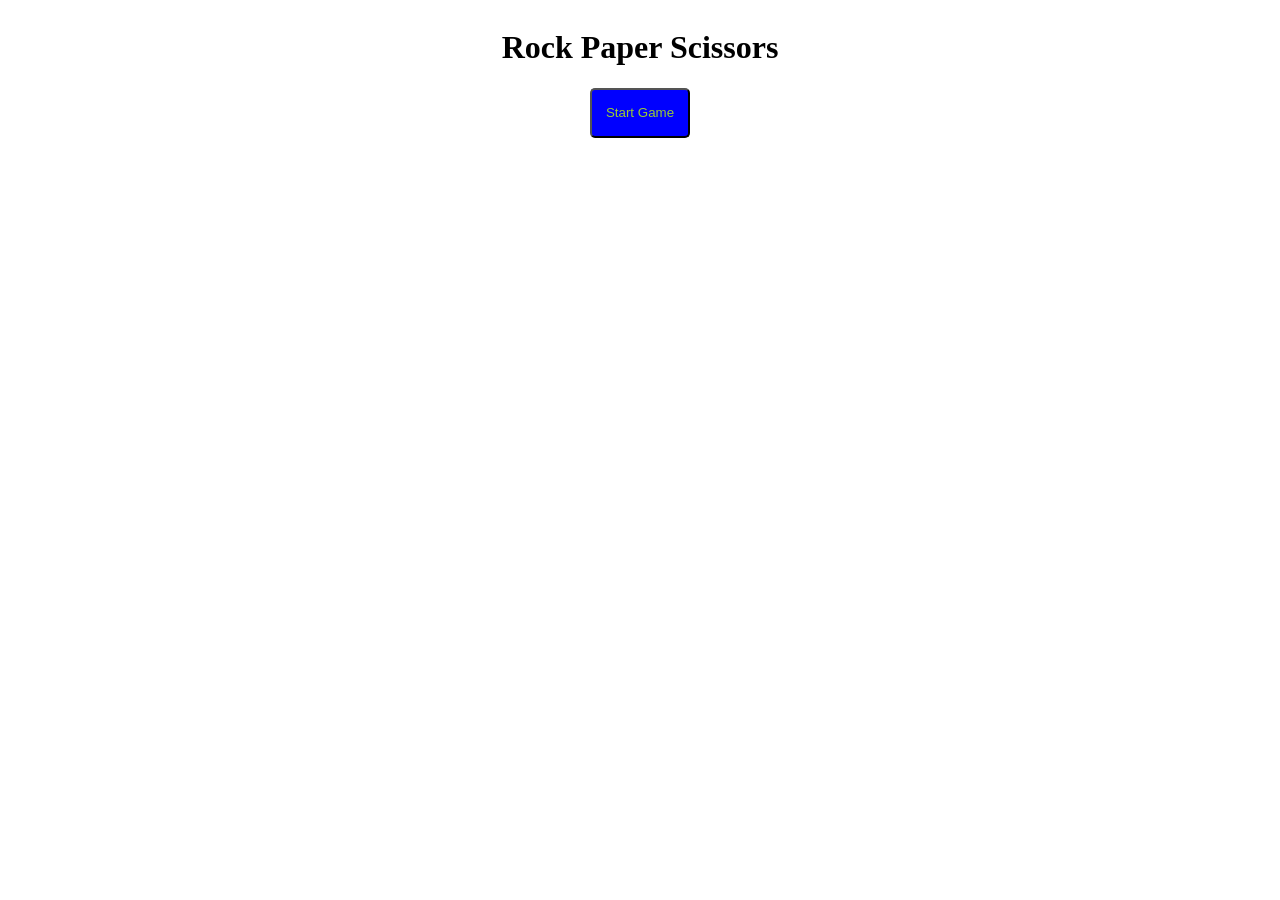
==== index.html @ cc3f83dc "Refactored rps.js" ====
<!DOCTYPE html>
<html lang="en">
<head>
    <meta charset="UTF-8">
    <meta http-equiv="X-UA-Compatible" content="IE=edge">
    <meta name="viewport" content="width=device-width, initial-scale=1.0">
    <title>Rock Paper Scissors</title>
    <link rel="stylesheet" href="styles.css">
</head>
    <body>
        <div class="flex-container">
            <h1>Rock Paper Scissors</h1>
            <button onclick="gamePlay()">Start Game</button>
        </div>    
    </body>
    <script src="/Users/joebrush/repos/rockPaperScissors/rps.js"></script>
</html>
---- styles.css ----
.flex-container {
    display: flex;
    flex-direction: column;
    align-items: center;
}
button{
    height: 50px;
    width: 100px;
    color: yellowgreen;
    background-color: blue;
    border-radius: 5px;
}
button:hover{
    cursor: pointer;
}
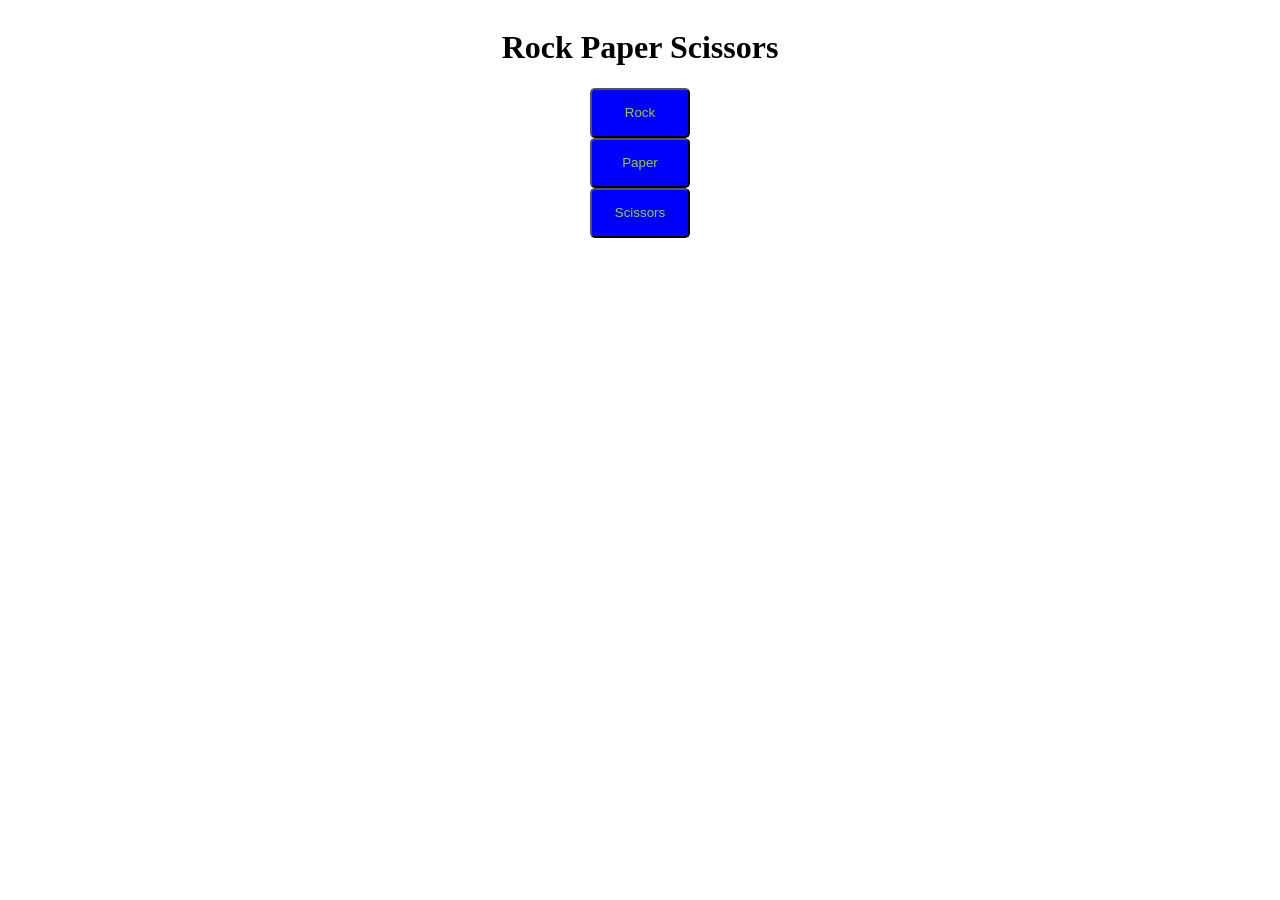
==== commit adc36726: "Added showPlayerChoice to DOM" ====
--- a/index.html
+++ b/index.html
@@ -10,7 +10,9 @@
     <body>
         <div class="flex-container">
             <h1>Rock Paper Scissors</h1>
-            <button onclick="gamePlay()">Start Game</button>
+            <button value="rock" onclick="gamePlay(this.value)" id="playerChoiceBtn">Rock</button>
+            <button value="paper" onclick="gamePlay(this.value)" id="playerChoiceBtn">Paper</button>
+            <button value="scissors" onclick="gamePlay(this.value)" id="playerChoiceBtn">Scissors</button>
         </div>    
     </body>
     <script src="/Users/joebrush/repos/rockPaperScissors/rps.js"></script>
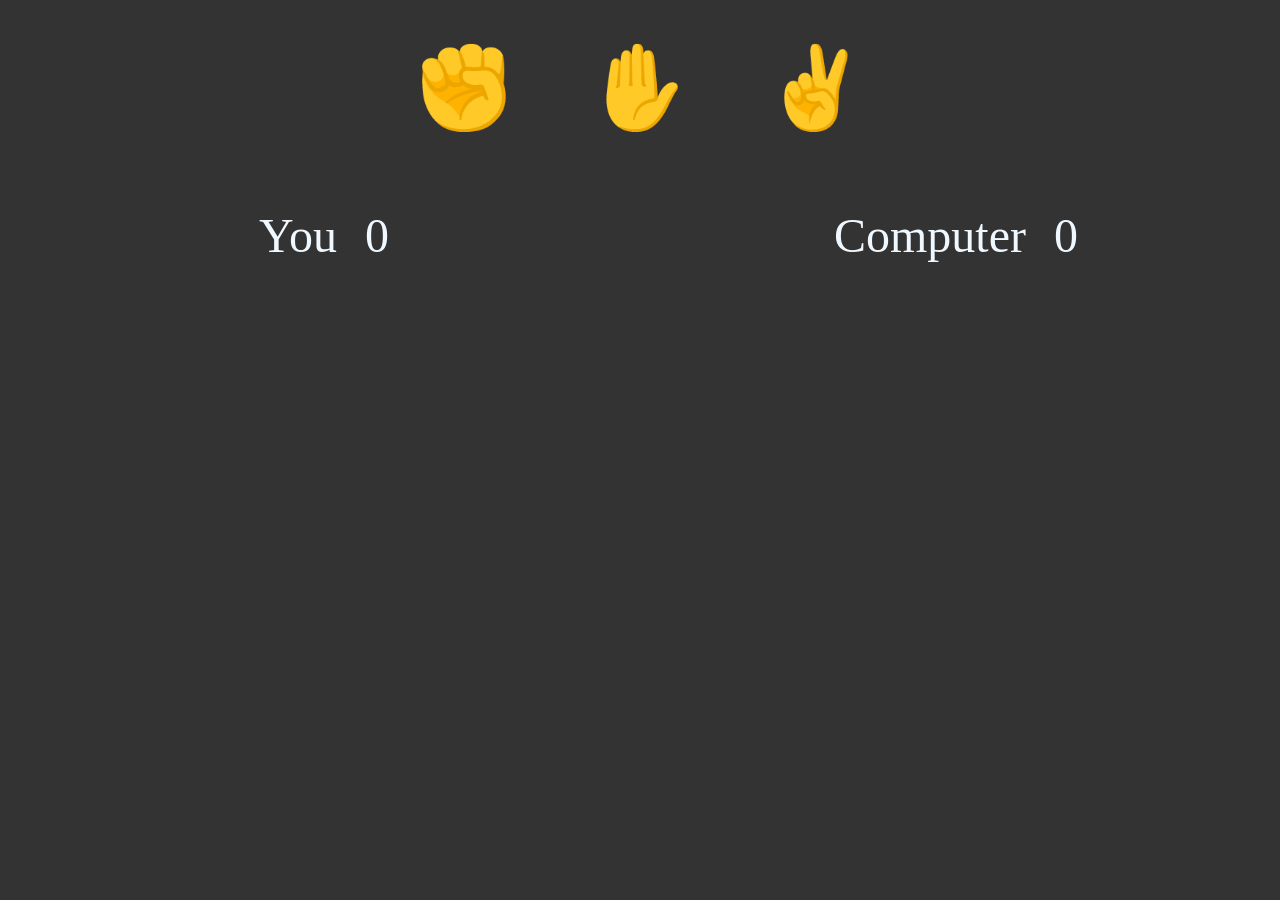
==== commit a381bbcd: "index2 changed to index" ====
--- a/index.html
+++ b/index.html
@@ -4,16 +4,39 @@
     <meta charset="UTF-8">
     <meta http-equiv="X-UA-Compatible" content="IE=edge">
     <meta name="viewport" content="width=device-width, initial-scale=1.0">
-    <title>Rock Paper Scissors</title>
-    <link rel="stylesheet" href="styles.css">
+    <title>Rock Paper scissors version 2</title>
+    <link rel="stylesheet" href="styles2.css">
+    <script src="script2.js" defer></script>
 </head>
-    <body>
-        <div class="flex-container">
-            <h1>Rock Paper Scissors</h1>
-            <button value="rock" onclick="gamePlay(this.value)" id="playerChoiceBtn">Rock</button>
-            <button value="paper" onclick="gamePlay(this.value)" id="playerChoiceBtn">Paper</button>
-            <button value="scissors" onclick="gamePlay(this.value)" id="playerChoiceBtn">Scissors</button>
-        </div>    
-    </body>
-    <script src="/Users/joebrush/repos/rockPaperScissors/rps.js"></script>
+<body>
+        <!-- add event listerner to buttons -->
+            <!-- get the players choice -->
+        <!-- get computer choice -->
+
+    <!-- create You and Computer results/scores -->
+    <!-- create columns under You and Comp score to show current move -->
+   
+
+    <div class="buttons">
+        <button class="rock" data-selection="rock">✊</button>
+        <button class="paper" data-selection="paper">✋</button>
+        <button class="scissors" data-selection="scissors">✌️</button>
+    </div>
+    <div class="scores">
+        <div class="youScore">
+            You 
+            <span data-yourScore></span>
+        </div>
+        <div class="compScore" data-final-column>
+            Computer
+            <span data-compScore></span>
+        </div>
+    </div>
+        <div class="currentMove">
+            <div class="result" data-yourMove></div>
+            <div class="result" data-compMove></div>
+        </div>
+
+
+</body>
 </html>
--- a/styles2.css
+++ b/styles2.css
@@ -0,0 +1,61 @@
+body {
+  background-color: #333;
+}
+
+.buttons {
+  display: flex;
+  justify-content: center;
+  background-color: #333;
+}
+
+.rock,
+.paper,
+.scissors {
+  font-size: 5rem;
+  background-color: #333;
+  border: none;
+  margin: 2rem;
+  transition: 150ms;
+}
+
+.rock:hover,
+.paper:hover,
+.scissors:hover {
+  transform: scale(1.2);
+  cursor: pointer;
+}
+
+.scores {
+  display: grid;
+  grid-template-columns: repeat(2, 1fr);
+  /* justify-content: center;
+  align-items: center; */
+  color: aliceblue;
+}
+
+.scores span {
+  margin-left: 1rem;
+}
+
+.youScore,
+.compScore {
+  justify-self: center;
+  margin: 2.5rem;
+  font-size: 3rem;
+}
+
+.currentMove {
+  display: grid;
+  grid-template-columns: repeat(2, 1fr);
+}
+
+.result {
+  justify-self: center;
+  margin: 4.5rem;
+  font-size: 3.5rem;
+}
+
+.loser {
+  opacity: 0.6;
+  font-size: 3rem;
+}
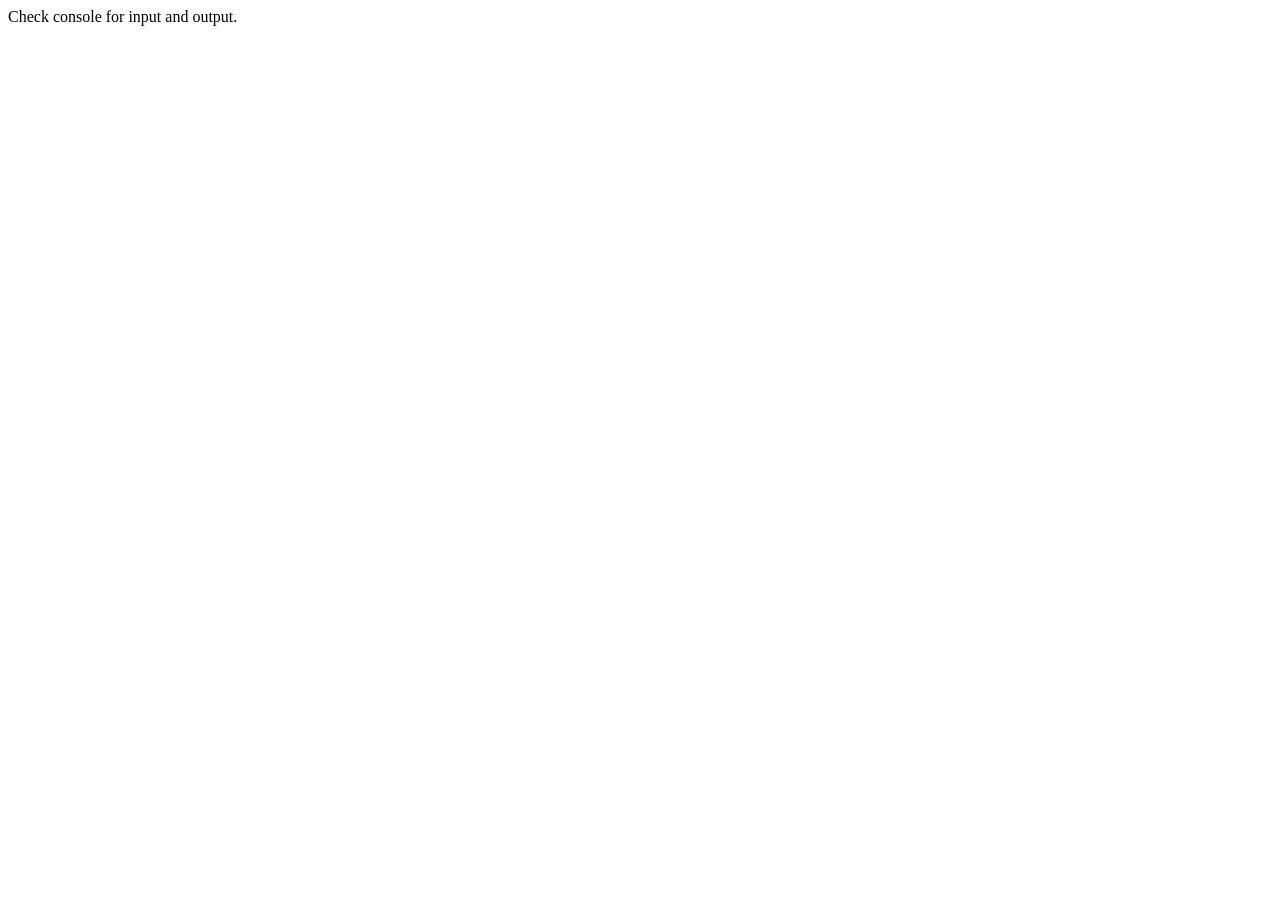
==== commit 824c9104: "Round of game played and winner identified" ====
--- a/index.html
+++ b/index.html
@@ -2,41 +2,11 @@
 <html lang="en">
 <head>
     <meta charset="UTF-8">
-    <meta http-equiv="X-UA-Compatible" content="IE=edge">
     <meta name="viewport" content="width=device-width, initial-scale=1.0">
-    <title>Rock Paper scissors version 2</title>
-    <link rel="stylesheet" href="styles2.css">
-    <script src="script2.js" defer></script>
+    <title>Rock paper scissors</title>
 </head>
 <body>
-        <!-- add event listerner to buttons -->
-            <!-- get the players choice -->
-        <!-- get computer choice -->
-
-    <!-- create You and Computer results/scores -->
-    <!-- create columns under You and Comp score to show current move -->
-   
-
-    <div class="buttons">
-        <button class="rock" data-selection="rock">✊</button>
-        <button class="paper" data-selection="paper">✋</button>
-        <button class="scissors" data-selection="scissors">✌️</button>
-    </div>
-    <div class="scores">
-        <div class="youScore">
-            You 
-            <span data-yourScore></span>
-        </div>
-        <div class="compScore" data-final-column>
-            Computer
-            <span data-compScore></span>
-        </div>
-    </div>
-        <div class="currentMove">
-            <div class="result" data-yourMove></div>
-            <div class="result" data-compMove></div>
-        </div>
-
-
+    Check console for input and output.
+    <script src="script.js"></script>
 </body>
 </html>
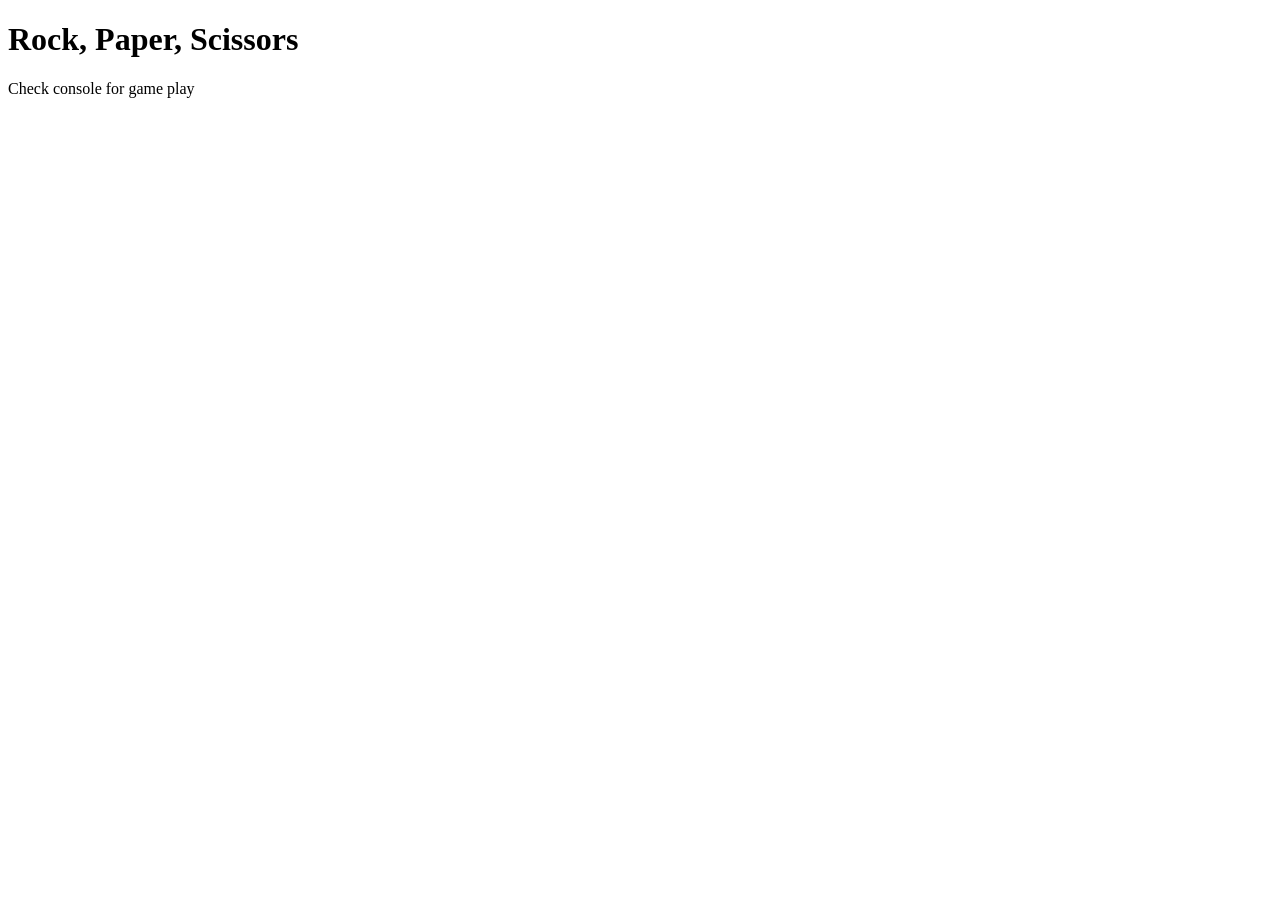
==== commit 86998042: "start over" ====
--- a/index.html
+++ b/index.html
@@ -1,12 +1,14 @@
 <!DOCTYPE html>
-<html lang="en">
+<html>
 <head>
-    <meta charset="UTF-8">
-    <meta name="viewport" content="width=device-width, initial-scale=1.0">
-    <title>Rock paper scissors</title>
+  <title>Rock, Paper, Scissors Game</title>
 </head>
 <body>
-    Check console for input and output.
-    <script src="script.js"></script>
+  <h1>Rock, Paper, Scissors</h1>
+  <p>Check console for game play</p>
+
+
+  <script>
+  </script>
 </body>
-</html>+</html>
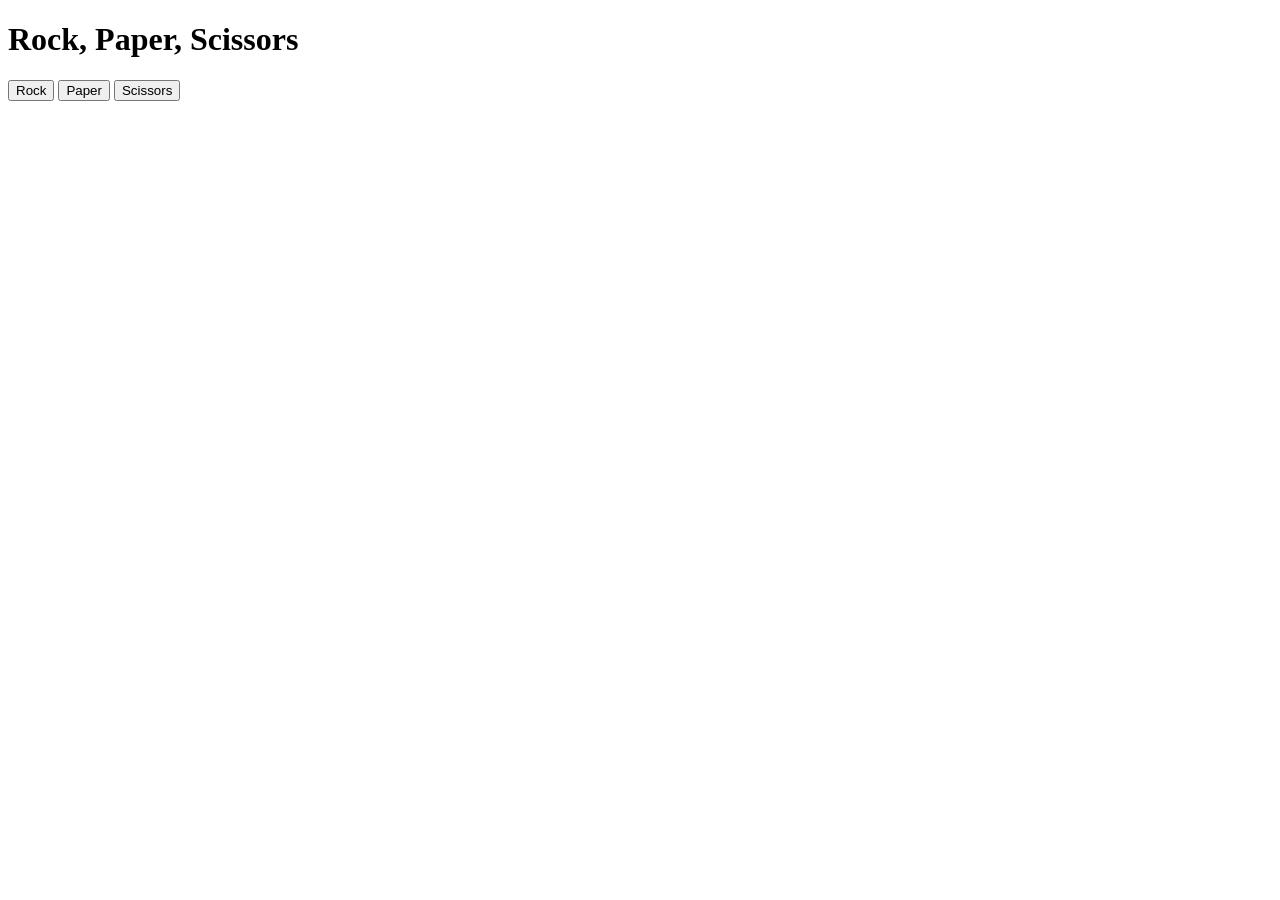
==== commit 078acfc0: "Buttons and logic added for player submissions" ====
--- a/index.html
+++ b/index.html
@@ -1,14 +1,15 @@
-<!DOCTYPE html>
+<!doctype html>
 <html>
-<head>
-  <title>Rock, Paper, Scissors Game</title>
-</head>
-<body>
-  <h1>Rock, Paper, Scissors</h1>
-  <p>Check console for game play</p>
+  <head>
+    <title>Rock, Paper, Scissors Game</title>
+  </head>
+  <body>
+    <h1>Rock, Paper, Scissors</h1>
 
+    <button onclick="playRound('rock')">Rock</button>
+    <button onclick="playRound('paper')">Paper</button>
+    <button onclick="playRound('scissors')">Scissors</button>
 
-  <script>
-  </script>
-</body>
+    <script src="script.js"></script>
+  </body>
 </html>
